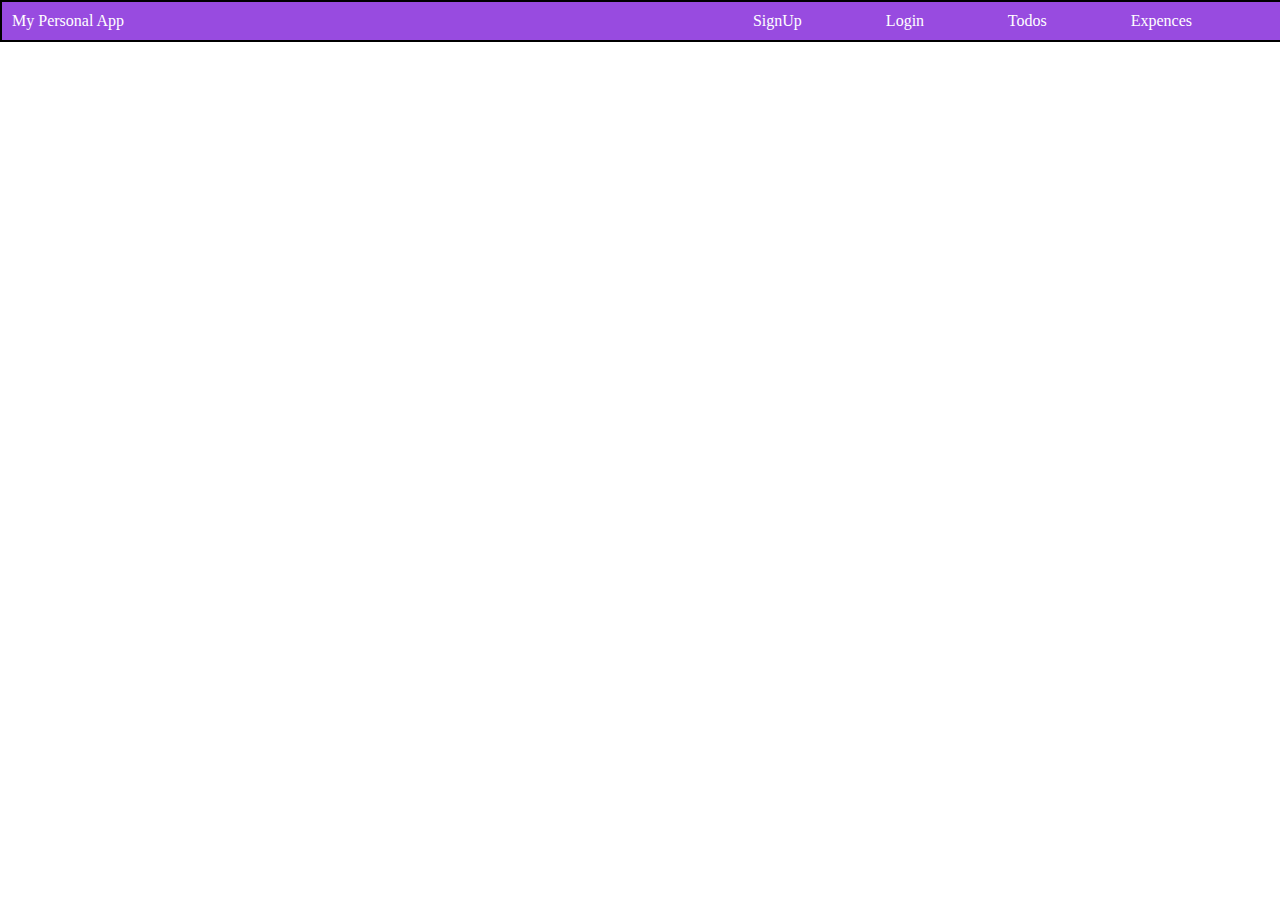
==== index.html @ 7ce6c031 "Navbardone" ====
<!DOCTYPE html>
<html lang="en">
<head>
    <meta charset="UTF-8">
    <meta name="viewport" content="width=device-width, initial-scale=1.0">
    <title>FullStack App</title>
    <link rel="stylesheet" href="./styles/index.css">
</head>
<body>
    <div id="nav"></div>
   
</body>
<script src="./scripts/navbar.js" type="module"></script>
<script src="./scripts/index.js" type="module"></script>
</html>
---- styles/index.css ----
body{
    margin:0 ;
    min-height: 100vh;
}
#nav{
   
    height: 10%;
    width: 100%;
    border: 2px solid black;
    background-color: rgb(152, 75, 224);
    color: white;
}
#nav-container{
    padding: 10px;
    display: flex;
    justify-content: space-between;
}
a{
    color:white;
    text-decoration: none;
    margin-right: 80px;
}
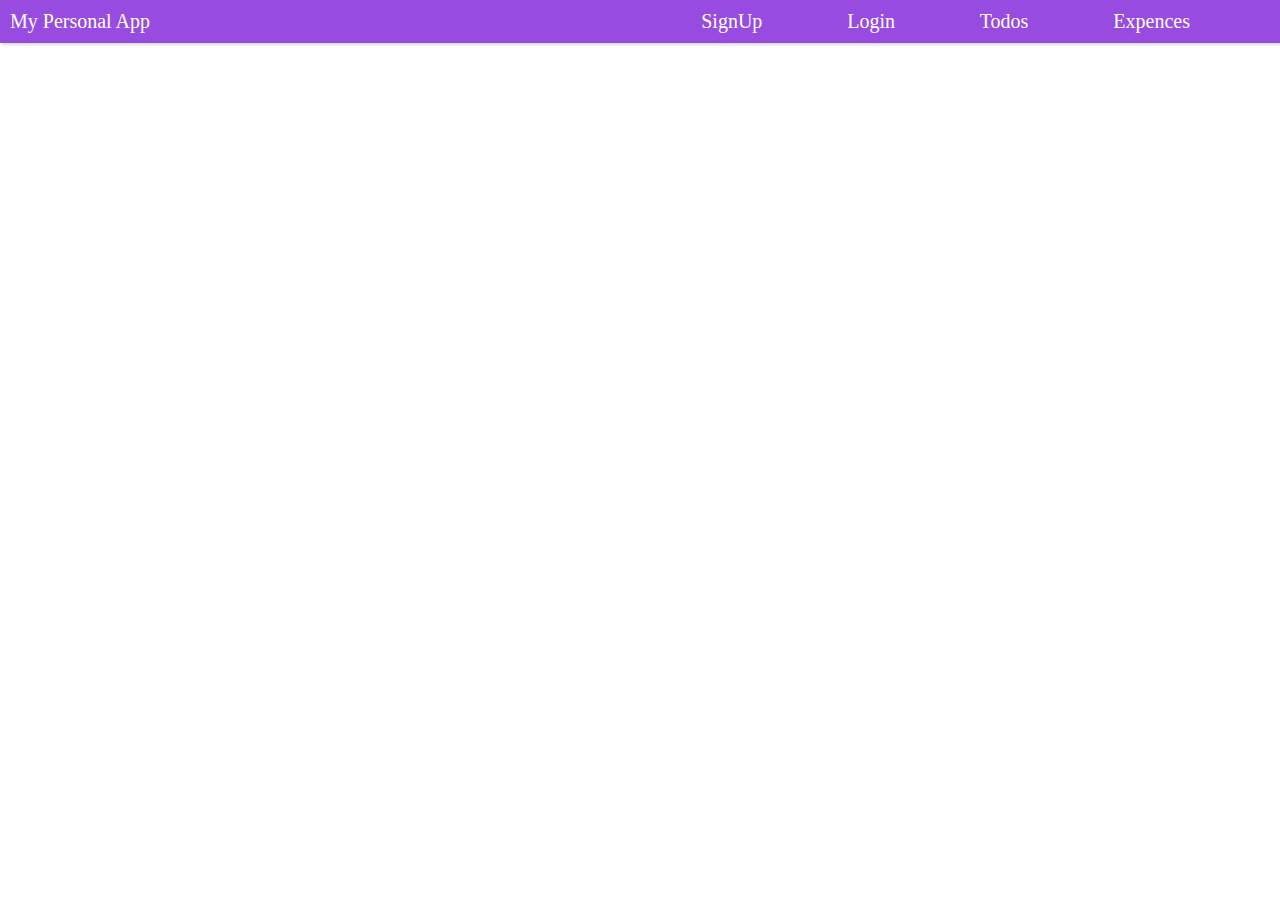
==== commit d20d5aa7: "FullstapAppCreated" ====
--- a/index.html
+++ b/index.html
@@ -5,11 +5,13 @@
     <meta name="viewport" content="width=device-width, initial-scale=1.0">
     <title>FullStack App</title>
     <link rel="stylesheet" href="./styles/index.css">
+
 </head>
 <body>
     <div id="nav"></div>
    
 </body>
+<script src="./scripts/footer.js"></script>
 <script src="./scripts/navbar.js" type="module"></script>
 <script src="./scripts/index.js" type="module"></script>
 </html>--- a/styles/index.css
+++ b/styles/index.css
@@ -6,7 +6,7 @@
    
     height: 10%;
     width: 100%;
-    border: 2px solid black;
+    box-shadow: rgba(0, 0, 0, 0.15) 1.95px 1.95px 2.6px;
     background-color: rgb(152, 75, 224);
     color: white;
 }
@@ -14,9 +14,22 @@
     padding: 10px;
     display: flex;
     justify-content: space-between;
+    font-size: 20px;
 }
 a{
     color:white;
     text-decoration: none;
     margin-right: 80px;
-}+}
+a:hover{
+    color: rgb(245, 153, 167);
+}
+#footer{
+    height: 10%;
+    width: 100%;
+    background-color: blueviolet;
+    color: white;
+    font-size: 20px;
+    position: absolute;
+    bottom: 0; 
+}
